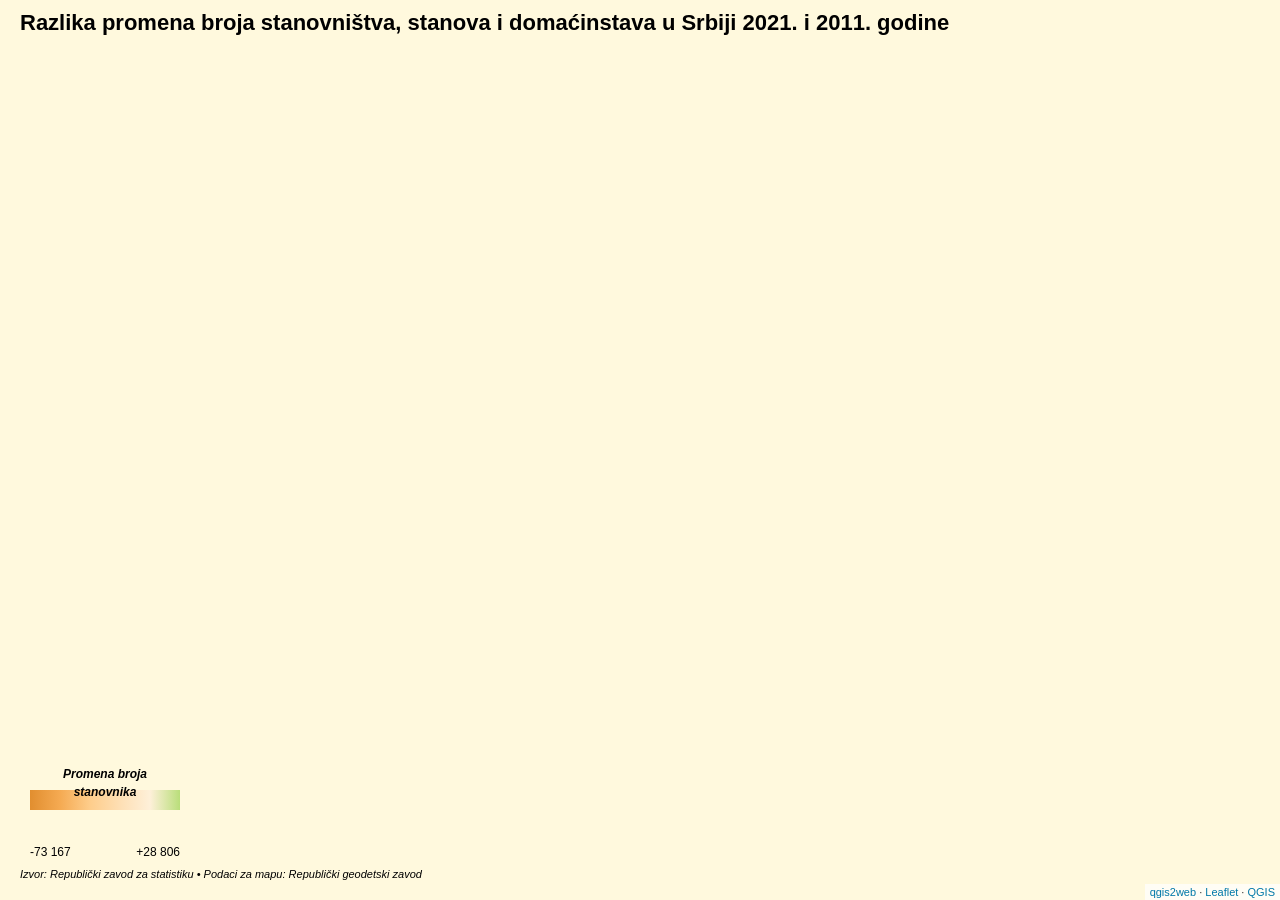
==== index.html @ be191f38 "Update index.html" ====
<!doctype html>
<html lang="en">
    <head>
        <meta charset="utf-8">
        <meta http-equiv="X-UA-Compatible" content="IE=edge">
        <meta name="viewport" content="initial-scale=1,user-scalable=no,maximum-scale=1,width=device-width">
        <meta name="mobile-web-app-capable" content="yes">
        <meta name="apple-mobile-web-app-capable" content="yes">
        <link rel="stylesheet" href="css/leaflet.css">
        <link rel="stylesheet" href="css/qgis2web.css"><link rel="stylesheet" href="css/fontawesome-all.min.css">
        <style>
            html, body, #map {
                position: fixed;
                width: 100%;
                height: 100%;
                padding: 0;
                margin: 0;
            }
        </style>
        <title></title>
    </head>
    <body>
        <div id="map">
        <div id="map-title">
            <h1>Razlika promena broja stanovništva, stanova i domaćinstava u Srbiji 2021. i 2011. godine<h1>
</div>
        </div>
        <script src="js/qgis2web_expressions.js"></script>
        <script src="js/leaflet.js"></script>
        <script src="js/leaflet.rotatedMarker.js"></script>
        <script src="js/leaflet.pattern.js"></script>
        <script src="js/leaflet-hash.js"></script>
        <script src="js/Autolinker.min.js"></script>
        <script src="js/rbush.min.js"></script>
        <script src="js/labelgun.min.js"></script>
        <script src="js/labels.js"></script>
        <script src="data/promenabrstistanova_0.js"></script>
        <script>

        var bottomText = document.createElement('div');
        bottomText.id = 'bottom-text';
        bottomText.innerText = 'Izvor: Republički zavod za statistiku • Podaci za mapu: Republički geodetski zavod';
        bottomText.style.position = 'fixed';
        bottomText.style.bottom = '20px';
        bottomText.style.left = '20px';
        bottomText.style.fontFamily = 'Calibri, sans-serif';
        bottomText.style.fontSize = '11px';
        bottomText.style.fontStyle = 'italic';

        // Append the bottom text element to the document body
        document.body.appendChild(bottomText);

        var highlightLayer;
        function highlightFeature(e) {
            highlightLayer = e.target;

            if (e.target.feature.geometry.type === 'LineString') {
              highlightLayer.setStyle({
                color: '#ffff00',
              });
            } else {
              highlightLayer.setStyle({
                fillColor: '#ffff00',
                fillOpacity: 1
              });
            }
            highlightLayer.openPopup();
        }
        var map = L.map('map', {
            zoomControl: false, dragging: true, maxZoom: 7.5, minZoom: 6.2
        }).fitBounds([[41.76584937158789, 15.974456033187013], [46.35062950617774, 25.856403309128545]]);

            var legend = L.control({ position: 'bottomleft' });

            legend.onAdd = function (map) {
                var div = L.DomUtil.create('div', 'legend');

                var legendTitle = '<h3>Promena broja stanovnika</h3>';
                var legendValues = '<div class="legend-bar">' +
                    '<span class="legend-value">-73 167</span>' +
                    '<div class="legend-color"></div>' +
                    '<span class="legend-value">+28 806</span>' +
                    '</div>';

                div.innerHTML = legendTitle + legendValues;

                return div;
            };

            legend.addTo(map);

        var hash = new L.Hash(map);
        map.attributionControl.setPrefix('<a href="https://github.com/tomchadwin/qgis2web" target="_blank">qgis2web</a> &middot; <a href="https://leafletjs.com" title="A JS library for interactive maps">Leaflet</a> &middot; <a href="https://qgis.org">QGIS</a>');
        var autolinker = new Autolinker({truncate: {length: 30, location: 'smart'}});
        var bounds_group = new L.featureGroup([]);
        function setBounds() {
            map.setMaxBounds(map.getBounds());
        }
        function pop_promenabrstistanova_0(feature, layer) {
            layer.on({
                mouseout: function(e) {
                    for (i in e.target._eventParents) {
                        e.target._eventParents[i].resetStyle(e.target);
                    }
                    if (typeof layer.closePopup == 'function') {
                        layer.closePopup();
                    } else {
                        layer.eachLayer(function(feature){
                            feature.closePopup()
                        });
                    }
                },
                mouseover: function (e) {
                    layer.setStyle({ weight: 1.5, color: 'rgba(125,125,125,1.0)' });
                    layer.bringToFront();
                    if (typeof layer.openPopup === 'function') {
                        layer.openPopup();
                    } else {
                        layer.eachLayer(function (feature) {
                            feature.openPopup();
                        });
                    }
                }
            });
            var popupContent = '<table>\
                    <tr>\
                        <td colspan="2">' + (feature.properties['oblasti GI'] !== "0" ? autolinker.link(feature.properties['oblasti GI'].toLocaleString()) : 'Bez podataka') + '</td>\
                    </tr>\
                    <tr>\
                        <td colspan="2"><strong><img src="images/615075.png"/ alt="615075" width="25" height="25"><img></strong><br />' + (feature.properties['razlika'] !== 0 ? autolinker.link(feature.properties['razlika'].toLocaleString('sr-RS') + " (" + (autolinker.link(feature.properties['jj_udeo'].toLocaleString('sr-RS') + "%)"))) : 'Bez podataka') + '</td>\
                    </tr>\
                    <tr>\
                        <td colspan="2"><strong><img src="images/1969048.png"/ alt="1207249" width="25" height="25"><img></strong><br />' + (feature.properties['razlika st'] !== 0 ? autolinker.link(feature.properties['razlika st'].toLocaleString('sr-RS') + " (" + (autolinker.link(feature.properties['jj_udeo st'].toLocaleString('sr-RS') + "%)"))) : 'Bez podataka') + '</td>\
                    </tr>\
                    <tr>\
                        <td colspan="2"><strong><img src="images/630071.png"/ alt="630071" width="25" height="25"><img></strong><br />' + (feature.properties['razlika do'] !== 0.0 ? autolinker.link(feature.properties['razlika do'].toLocaleString('sr-RS') + " (" + (autolinker.link(feature.properties['jj_udeo dom'].toLocaleString('sr-RS') + "%)"))) : 'Bez podataka') + '</td>\
                    </tr>\
                </table>'

            layer.bindPopup(popupContent, { maxHeight: 400 });
        }

        function style_promenabrstistanova_0_0(feature) {
            if (feature.properties['razlika'] >= -73167.000000 && feature.properties['razlika'] <= -49117.714286 ) {
                return {
                pane: 'pane_promenabrstistanova_0',
                opacity: 1,
                color: 'rgba(255,255,255,1.0)',
                dashArray: '',
                lineCap: 'butt',
                lineJoin: 'miter',
                weight: 1.0, 
                fill: true,
                fillOpacity: 1,
                fillColor: 'rgba(225,142,47,1.0)',
                interactive: true,
            }
            }
            if (feature.properties['razlika'] >= -49117.714286 && feature.properties['razlika'] <= -42223.570000 ) {
                return {
                pane: 'pane_promenabrstistanova_0',
                opacity: 1,
                color: 'rgba(255,255,255,1.0)',
                dashArray: '',
                lineCap: 'butt',
                lineJoin: 'miter',
                weight: 1.0, 
                fill: true,
                fillOpacity: 1,
                fillColor: 'rgba(245,170,82,1.0)',
                interactive: true,
            }
            }
            if (feature.properties['razlika'] >= -42223.570000 && feature.properties['razlika'] <= -36104.140000 ) {
                return {
                pane: 'pane_promenabrstistanova_0',
                opacity: 1,
                color: 'rgba(255,255,255,1.0)',
                dashArray: '',
                lineCap: 'butt',
                lineJoin: 'miter',
                weight: 1.0, 
                fill: true,
                fillOpacity: 1,
                fillColor: 'rgba(254,205,139,1.0)',
                interactive: true,
            }
            }
            if (feature.properties['razlika'] >= -36104.140000 && feature.properties['razlika'] <= -30000.000000 ) {
                return {
                pane: 'pane_promenabrstistanova_0',
                opacity: 1,
                color: 'rgba(255,255,255,1.0)',
                dashArray: '',
                lineCap: 'butt',
                lineJoin: 'miter',
                weight: 1.0, 
                fill: true,
                fillOpacity: 1,
                fillColor: 'rgba(254,223,180,1.0)',
                interactive: true,
            }
            }
            if (feature.properties['razlika'] >= -30000.000000 && feature.properties['razlika'] <= -1.000000 ) {
                return {
                pane: 'pane_promenabrstistanova_0',
                opacity: 1,
                color: 'rgba(255,255,255,1.0)',
                dashArray: '',
                lineCap: 'butt',
                lineJoin: 'miter',
                weight: 1.0, 
                fill: true,
                fillOpacity: 1,
                fillColor: 'rgba(254,240,217,1.0)',
                interactive: true,
            }
            }
            if (feature.properties['razlika'] >= -1.000000 && feature.properties['razlika'] <= 1.000000 ) {
                return {
                pane: 'pane_promenabrstistanova_0',
                opacity: 1,
                color: 'rgba(255,255,255,1.0)',
                dashArray: '',
                lineCap: 'butt',
                lineJoin: 'miter',
                weight: 1.0, 
                fill: true,
                fillOpacity: 1,
                fillColor: 'rgba(227,227,227,1.0)',
                interactive: true,
            }
            }
            if (feature.properties['razlika'] >= 1.000000 && feature.properties['razlika'] <= 28806.000000 ) {
                return {
                pane: 'pane_promenabrstistanova_0',
                opacity: 1,
                color: 'rgba(255,255,255,1.0)',
                dashArray: '',
                lineCap: 'butt',
                lineJoin: 'miter',
                weight: 1.0, 
                fill: true,
                fillOpacity: 1,
                fillColor: 'rgba(185,222,122,1.0)',
                interactive: true,
            }
            }
        }
        map.createPane('pane_promenabrstistanova_0');
        map.getPane('pane_promenabrstistanova_0').style.zIndex = 400;
        map.getPane('pane_promenabrstistanova_0').style['mix-blend-mode'] = 'normal';
        var layer_promenabrstistanova_0 = new L.geoJson(json_promenabrstistanova_0, {
            attribution: '',
            interactive: true,
            dataVar: 'json_promenabrstistanova_0',
            layerName: 'layer_promenabrstistanova_0',
            pane: 'pane_promenabrstistanova_0',
            onEachFeature: pop_promenabrstistanova_0,
            style: style_promenabrstistanova_0_0,
        });
        bounds_group.addLayer(layer_promenabrstistanova_0);
        map.addLayer(layer_promenabrstistanova_0);
        setBounds();
        </script>
    </body>
</html>
---- css/leaflet.css ----
/* required styles */

.leaflet-pane,
.leaflet-tile,
.leaflet-marker-icon,
.leaflet-marker-shadow,
.leaflet-tile-container,
.leaflet-pane > svg,
.leaflet-pane > canvas,
.leaflet-zoom-box,
.leaflet-image-layer,
.leaflet-layer {
	position: absolute;
	left: 0;
	top: 0;
	}
.leaflet-container {
	overflow: hidden;
	}
.leaflet-tile,
.leaflet-marker-icon,
.leaflet-marker-shadow {
	-webkit-user-select: none;
	   -moz-user-select: none;
	        user-select: none;
	  -webkit-user-drag: none;
	}
/* Prevents IE11 from highlighting tiles in blue */
.leaflet-tile::selection {
	background: transparent;
}
/* Safari renders non-retina tile on retina better with this, but Chrome is worse */
.leaflet-safari .leaflet-tile {
	image-rendering: -webkit-optimize-contrast;
	}
/* hack that prevents hw layers "stretching" when loading new tiles */
.leaflet-safari .leaflet-tile-container {
	width: 1600px;
	height: 1600px;
	-webkit-transform-origin: 0 0;
	}
.leaflet-marker-icon,
.leaflet-marker-shadow {
	display: block;
	}
/* .leaflet-container svg: reset svg max-width decleration shipped in Joomla! (joomla.org) 3.x */
/* .leaflet-container img: map is broken in FF if you have max-width: 100% on tiles */
.leaflet-container .leaflet-overlay-pane svg,
.leaflet-container .leaflet-marker-pane img,
.leaflet-container .leaflet-shadow-pane img,
.leaflet-container .leaflet-tile-pane img,
.leaflet-container img.leaflet-image-layer,
.leaflet-container .leaflet-tile {
	max-width: none !important;
	max-height: none !important;
	}

.leaflet-container.leaflet-touch-zoom {
	-ms-touch-action: pan-x pan-y;
	touch-action: pan-x pan-y;
	}
.leaflet-container.leaflet-touch-drag {
	-ms-touch-action: pinch-zoom;
	/* Fallback for FF which doesn't support pinch-zoom */
	touch-action: none;
	touch-action: pinch-zoom;
}
.leaflet-container.leaflet-touch-drag.leaflet-touch-zoom {
	-ms-touch-action: none;
	touch-action: none;
}
.leaflet-container {
	-webkit-tap-highlight-color: transparent;
}
.leaflet-container a {
	-webkit-tap-highlight-color: rgba(51, 181, 229, 0.4);
}
.leaflet-tile {
	filter: inherit;
	visibility: hidden;
	}
.leaflet-tile-loaded {
	visibility: inherit;
	}
.leaflet-zoom-box {
	width: 0;
	height: 0;
	-moz-box-sizing: border-box;
	     box-sizing: border-box;
	z-index: 800;
	}
/* workaround for https://bugzilla.mozilla.org/show_bug.cgi?id=888319 */
.leaflet-overlay-pane svg {
	-moz-user-select: none;
	}

.leaflet-pane         { z-index: 400; }

.leaflet-tile-pane    { z-index: 200; }
.leaflet-overlay-pane { z-index: 400; }
.leaflet-shadow-pane  { z-index: 500; }
.leaflet-marker-pane  { z-index: 600; }
.leaflet-tooltip-pane   { z-index: 650; }
.leaflet-popup-pane   { z-index: 700; }

.leaflet-map-pane canvas { z-index: 100; }
.leaflet-map-pane svg    { z-index: 200; }

.leaflet-vml-shape {
	width: 1px;
	height: 1px;
	}
.lvml {
	behavior: url(#default#VML);
	display: inline-block;
	position: absolute;
	}


/* control positioning */

.leaflet-control {
	position: relative;
	z-index: 800;
	pointer-events: visiblePainted; /* IE 9-10 doesn't have auto */
	pointer-events: auto;
	}
.leaflet-top,
.leaflet-bottom {
	position: absolute;
	z-index: 1000;
	pointer-events: none;
	}
.leaflet-top {
	top: 0;
	}
.leaflet-right {
	right: 0;
	}
.leaflet-bottom {
	bottom: 0;
	}
.leaflet-left {
	left: 0;
	}
.leaflet-control {
	float: left;
	clear: both;
	}
.leaflet-right .leaflet-control {
	float: right;
	}
.leaflet-top .leaflet-control {
	margin-top: 10px;
	}
.leaflet-bottom .leaflet-control {
	margin-bottom: 10px;
	}
.leaflet-left .leaflet-control {
	margin-left: 10px;
	}
.leaflet-right .leaflet-control {
	margin-right: 10px;
	}


/* zoom and fade animations */

.leaflet-fade-anim .leaflet-tile {
	will-change: opacity;
	}
.leaflet-fade-anim .leaflet-popup {
	opacity: 0;
	-webkit-transition: opacity 0.2s linear;
	   -moz-transition: opacity 0.2s linear;
	        transition: opacity 0.2s linear;
	}
.leaflet-fade-anim .leaflet-map-pane .leaflet-popup {
	opacity: 1;
	}
.leaflet-zoom-animated {
	-webkit-transform-origin: 0 0;
	    -ms-transform-origin: 0 0;
	        transform-origin: 0 0;
	}
.leaflet-zoom-anim .leaflet-zoom-animated {
	will-change: transform;
	}
.leaflet-zoom-anim .leaflet-zoom-animated {
	-webkit-transition: -webkit-transform 0.25s cubic-bezier(0,0,0.25,1);
	   -moz-transition:    -moz-transform 0.25s cubic-bezier(0,0,0.25,1);
	        transition:         transform 0.25s cubic-bezier(0,0,0.25,1);
	}
.leaflet-zoom-anim .leaflet-tile,
.leaflet-pan-anim .leaflet-tile {
	-webkit-transition: none;
	   -moz-transition: none;
	        transition: none;
	}

.leaflet-zoom-anim .leaflet-zoom-hide {
	visibility: hidden;
	}


/* cursors */

.leaflet-interactive {
	cursor: pointer;
	}
.leaflet-grab {
	cursor: -webkit-grab;
	cursor:    -moz-grab;
	cursor:         grab;
	}
.leaflet-crosshair,
.leaflet-crosshair .leaflet-interactive {
	cursor: crosshair;
	}
.leaflet-popup-pane,
.leaflet-control {
	cursor: auto;
	}
.leaflet-dragging .leaflet-grab,
.leaflet-dragging .leaflet-grab .leaflet-interactive,
.leaflet-dragging .leaflet-marker-draggable {
	cursor: move;
	cursor: -webkit-grabbing;
	cursor:    -moz-grabbing;
	cursor:         grabbing;
	}

/* marker & overlays interactivity */
.leaflet-marker-icon,
.leaflet-marker-shadow,
.leaflet-image-layer,
.leaflet-pane > svg path,
.leaflet-tile-container {
	pointer-events: none;
	}

.leaflet-marker-icon.leaflet-interactive,
.leaflet-image-layer.leaflet-interactive,
.leaflet-pane > svg path.leaflet-interactive,
svg.leaflet-image-layer.leaflet-interactive path {
	pointer-events: visiblePainted; /* IE 9-10 doesn't have auto */
	pointer-events: auto;
	}

/* visual tweaks */

.leaflet-container {
	background: #ddd;
	outline: 0;
	}
.leaflet-container a {
	color: #0078A8;
	}
.leaflet-container a.leaflet-active {
	outline: 2px solid orange;
	}
.leaflet-zoom-box {
	border: 2px dotted #38f;
	background: rgba(255,255,255,0.5);
	}


/* general typography */
.leaflet-container {
	font: 12px/1.5 "Helvetica Neue", Arial, Helvetica, sans-serif;
	}


/* general toolbar styles */

.leaflet-bar {
	box-shadow: 0 1px 5px rgba(0,0,0,0.65);
	border-radius: 4px;
	}
.leaflet-bar a,
.leaflet-bar a:hover {
	background-color: #fff;
	border-bottom: 1px solid #ccc;
	width: 26px;
	height: 26px;
	line-height: 26px;
	display: block;
	text-align: center;
	text-decoration: none;
	color: black;
	}
.leaflet-bar a,
.leaflet-control-layers-toggle {
	background-position: 50% 50%;
	background-repeat: no-repeat;
	display: block;
	}
.leaflet-bar a:hover {
	background-color: #f4f4f4;
	}
.leaflet-bar a:first-child {
	border-top-left-radius: 4px;
	border-top-right-radius: 4px;
	}
.leaflet-bar a:last-child {
	border-bottom-left-radius: 4px;
	border-bottom-right-radius: 4px;
	border-bottom: none;
	}
.leaflet-bar a.leaflet-disabled {
	cursor: default;
	background-color: #f4f4f4;
	color: #bbb;
	}

.leaflet-touch .leaflet-bar a {
	width: 30px;
	height: 30px;
	line-height: 30px;
	}
.leaflet-touch .leaflet-bar a:first-child {
	border-top-left-radius: 2px;
	border-top-right-radius: 2px;
	}
.leaflet-touch .leaflet-bar a:last-child {
	border-bottom-left-radius: 2px;
	border-bottom-right-radius: 2px;
	}

/* zoom control */

.leaflet-control-zoom-in,
.leaflet-control-zoom-out {
	font: bold 18px 'Lucida Console', Monaco, monospace;
	text-indent: 1px;
	}

.leaflet-touch .leaflet-control-zoom-in, .leaflet-touch .leaflet-control-zoom-out  {
	font-size: 22px;
	}


/* layers control */

.leaflet-control-layers {
	box-shadow: 0 1px 5px rgba(0,0,0,0.4);
	background: #fff;
	border-radius: 5px;
	}
.leaflet-control-layers-toggle {
	background-image: url(images/layers.png);
	width: 36px;
	height: 36px;
	}
.leaflet-retina .leaflet-control-layers-toggle {
	background-image: url(images/layers-2x.png);
	background-size: 26px 26px;
	}
.leaflet-touch .leaflet-control-layers-toggle {
	width: 44px;
	height: 44px;
	}
.leaflet-control-layers .leaflet-control-layers-list,
.leaflet-control-layers-expanded .leaflet-control-layers-toggle {
	display: none;
	}
.leaflet-control-layers-expanded .leaflet-control-layers-list {
	display: block;
	position: relative;
	}
.leaflet-control-layers-expanded {
	padding: 6px 10px 6px 6px;
	color: #333;
	background: #fff;
	}
.leaflet-control-layers-scrollbar {
	overflow-y: scroll;
	overflow-x: hidden;
	padding-right: 5px;
	}
.leaflet-control-layers-selector {
	margin-top: 2px;
	position: relative;
	top: 1px;
	}
.leaflet-control-layers label {
	display: block;
	}
.leaflet-control-layers-separator {
	height: 0;
	border-top: 1px solid #ddd;
	margin: 5px -10px 5px -6px;
	}

/* Default icon URLs */
.leaflet-default-icon-path {
	background-image: url(images/marker-icon.png);
	}


/* attribution and scale controls */

.leaflet-container .leaflet-control-attribution {
	background: #fff;
	background: rgba(255, 255, 255, 0.7);
	margin: 0;
	}
.leaflet-control-attribution,
.leaflet-control-scale-line {
	padding: 0 5px;
	color: #333;
	}
.leaflet-control-attribution a {
	text-decoration: none;
	}
.leaflet-control-attribution a:hover {
	text-decoration: underline;
	}
.leaflet-container .leaflet-control-attribution,
.leaflet-container .leaflet-control-scale {
	font-size: 11px;
	}
.leaflet-left .leaflet-control-scale {
	margin-left: 5px;
	}
.leaflet-bottom .leaflet-control-scale {
	margin-bottom: 5px;
	}
.leaflet-control-scale-line {
	border: 2px solid #777;
	border-top: none;
	line-height: 1.1;
	padding: 2px 5px 1px;
	font-size: 11px;
	white-space: nowrap;
	overflow: hidden;
	-moz-box-sizing: border-box;
	     box-sizing: border-box;

	background: #fff;
	background: rgba(255, 255, 255, 0.5);
	}
.leaflet-control-scale-line:not(:first-child) {
	border-top: 2px solid #777;
	border-bottom: none;
	margin-top: -2px;
	}
.leaflet-control-scale-line:not(:first-child):not(:last-child) {
	border-bottom: 2px solid #777;
	}

.leaflet-touch .leaflet-control-attribution,
.leaflet-touch .leaflet-control-layers,
.leaflet-touch .leaflet-bar {
	box-shadow: none;
	}
.leaflet-touch .leaflet-control-layers,
.leaflet-touch .leaflet-bar {
	border: 2px solid rgba(0,0,0,0.2);
	background-clip: padding-box;
	}


/* popup */

.leaflet-popup {
	position: absolute;
	text-align: center;
	margin-bottom: 20px;
	}
.leaflet-popup-content-wrapper {
	padding: 1px;
	text-align: left;
	border-radius: 12px;
	}
.leaflet-popup-content {
	margin: 13px 19px;
	line-height: 1.4;
	}
.leaflet-popup-content p {
	margin: 18px 0;
	}
.leaflet-popup-tip-container {
	width: 40px;
	height: 20px;
	position: absolute;
	left: 50%;
	margin-left: -20px;
	overflow: hidden;
	pointer-events: none;
	}
.leaflet-popup-tip {
	width: 17px;
	height: 17px;
	padding: 1px;

	margin: -10px auto 0;

	-webkit-transform: rotate(45deg);
	   -moz-transform: rotate(45deg);
	    -ms-transform: rotate(45deg);
	        transform: rotate(45deg);
	}
.leaflet-popup-content-wrapper,
.leaflet-popup-tip {
	background: white;
	color: #333;
	box-shadow: 0 3px 14px rgba(0,0,0,0.4);
	}
.leaflet-container a.leaflet-popup-close-button {
	position: absolute;
	top: 0;
	right: 0;
	padding: 4px 4px 0 0;
	border: none;
	text-align: center;
	width: 18px;
	height: 14px;
	font: 16px/14px Tahoma, Verdana, sans-serif;
	color: #c3c3c3;
	text-decoration: none;
	font-weight: bold;
	background: transparent;
	}
.leaflet-container a.leaflet-popup-close-button:hover {
	color: #999;
	}
.leaflet-popup-scrolled {
	overflow: auto;
	border-bottom: 1px solid #ddd;
	border-top: 1px solid #ddd;
	}

.leaflet-oldie .leaflet-popup-content-wrapper {
	zoom: 1;
	}
.leaflet-oldie .leaflet-popup-tip {
	width: 24px;
	margin: 0 auto;

	-ms-filter: "progid:DXImageTransform.Microsoft.Matrix(M11=0.70710678, M12=0.70710678, M21=-0.70710678, M22=0.70710678)";
	filter: progid:DXImageTransform.Microsoft.Matrix(M11=0.70710678, M12=0.70710678, M21=-0.70710678, M22=0.70710678);
	}
.leaflet-oldie .leaflet-popup-tip-container {
	margin-top: -1px;
	}

.leaflet-oldie .leaflet-control-zoom,
.leaflet-oldie .leaflet-control-layers,
.leaflet-oldie .leaflet-popup-content-wrapper,
.leaflet-oldie .leaflet-popup-tip {
	border: 1px solid #999;
	}


/* div icon */

.leaflet-div-icon {
	background: #fff;
	border: 1px solid #666;
	}


/* Tooltip */
/* Base styles for the element that has a tooltip */
.leaflet-tooltip {
	position: absolute;
	padding: 6px;
	background-color: #fff;
	border: 1px solid #fff;
	border-radius: 3px;
	color: #222;
	white-space: nowrap;
	-webkit-user-select: none;
	-moz-user-select: none;
	-ms-user-select: none;
	user-select: none;
	pointer-events: none;
	box-shadow: 0 1px 3px rgba(0,0,0,0.4);
	}
.leaflet-tooltip.leaflet-clickable {
	cursor: pointer;
	pointer-events: auto;
	}
.leaflet-tooltip-top:before,
.leaflet-tooltip-bottom:before,
.leaflet-tooltip-left:before,
.leaflet-tooltip-right:before {
	position: absolute;
	pointer-events: none;
	border: 6px solid transparent;
	background: transparent;
	content: "";
	}

/* Directions */

.leaflet-tooltip-bottom {
	margin-top: 6px;
}
.leaflet-tooltip-top {
	margin-top: -6px;
}
.leaflet-tooltip-bottom:before,
.leaflet-tooltip-top:before {
	left: 50%;
	margin-left: -6px;
	}
.leaflet-tooltip-top:before {
	bottom: 0;
	margin-bottom: -12px;
	border-top-color: #fff;
	}
.leaflet-tooltip-bottom:before {
	top: 0;
	margin-top: -12px;
	margin-left: -6px;
	border-bottom-color: #fff;
	}
.leaflet-tooltip-left {
	margin-left: -6px;
}
.leaflet-tooltip-right {
	margin-left: 6px;
}
.leaflet-tooltip-left:before,
.leaflet-tooltip-right:before {
	top: 50%;
	margin-top: -6px;
	}
.leaflet-tooltip-left:before {
	right: 0;
	margin-right: -12px;
	border-left-color: #fff;
	}
.leaflet-tooltip-right:before {
	left: 0;
	margin-left: -12px;
	border-right-color: #fff;
	}
---- css/qgis2web.css ----
#map {
            background-color: #fff9dd
        }
        @media (max-width: 768px) {
            #map {
                height: 80vh; /* Adjust the height for mobile devices */
            }
        }
        #map-container {
            position: relative;
        }
        #map-title {
            position: absolute;
            top: 10px;
            left: 20px;
            z-index: 1000;
            font-family: Arial, sans-serif;
            font-size: 24px;
            color: #000;
            line-height: 1.2;
        }

        #map-title h1 {
            font-size: 22px;
            font-family: "Calibri", sans-serif;
            font-weight: bold;
            margin: 0 0 5px;
        }

        #map-title h2 {
            font-size: 16px;
            font-family: "Calibri", sans-serif;
            font-weight: normal;
            margin-bottom: 20px;
            margin: 0;
        }
        th {
            text-align: left;
            vertical-align: top;
        }
        .legend {
            position: bottomleft;
            bottom: 80px;
            left:20px;
            background: linear-gradient(to right, rgba(225,142,47,1), rgba(245,170,82,1.0), rgba(254,205,139,1.0), rgba(254,223,180,1.0), rgba(254,240,217,1.0), rgba(185,222,122,1.0));
            width: 150px;
            height: 20px;
            margin: 10px;
        }
        .legend h3 {
                margin-top: -25px;
                font-size: 12px;
                font-family: "Calibri light", sans-serif;
                font-style: italic;
                text-align: center;
        }
        .legend-content {
            margin-top: 10px;
        }
        .legend-bar {
            display: flex;
            align-items: center;
        }
        .legend-value {
            flex-grow: 1;
            text-align: center;
        }
        .legend-value:first-child {
                text-align: left;
                margin-top: 30px;
        }
        .legend-value:last-child {
                text-align: right;
                margin-top: 30px;
        }
        .info {
            padding: 6px 8px;
            font: 14px/16px Arial, Helvetica, sans-serif;
            background: white;
            background: rgba(255,255,255,0.8);
            box-shadow: 0 0 15px rgba(0,0,0,0.2);
            border-radius: 5px;
        }
        .info h2 {
            margin: 0 0 5px;
            color: #777;
        }
        .leaflet-container {
            background: #fff;
            padding-right: 10px;
        }
        .leaflet-popup-content {
            width:auto;
            padding-right:10px;
        }
        .leaflet-tooltip {
            background: none;
            box-shadow: none;
            border: none;
        }
        .leaflet-tooltip-left:before, .leaflet-tooltip-right:before {
            border: 0px;
        }
        }
        .fa, .leaflet-container, a {
            color: #000000 !important;
        }
        .leaflet-control-zoom-in, .leaflet-control-zoom-out,
        .leaflet-control-locate a,
        .leaflet-touch .leaflet-control-geocoder-icon,
        .leaflet-control-search .search-button,
         .leaflet-control-measure {
            background-color: #ffffff !important;
            border-radius: 0px !important;
            color: #000000 !important;
        }
        .abstract {
            font: bold 18px 'Lucida Console', Monaco, monospace;
            text-indent: 1px;
            background-color: #ffffff !important;
            width: 30px !important;
            color: #000000 !important;
            height: 30px !important;
            text-align: center !important;
            line-height: 30px !important;
        }
        .abstractUncollapsed {
            padding: 6px 8px;
            font: 12px/1.5 "Helvetica Neue", Arial, Helvetica, sans-serif;
            background-color:#ffffff !important;
            color: #000000 !important;
            box-shadow: 0 0 15px rgba(0,0,0,0.2);
            border-radius: 5px;
            max-width: 40%;
        }
        .leaflet-touch .leaflet-control-layers,
        .leaflet-touch .leaflet-bar,
        .leaflet-control-search,
        .leaflet-control-measure {
            border: 3px solid rgba(255,255,255,.4) !important;
        }
        .leaflet-control-attribution a {
            color: #0078A8 !important;
        }
        .leaflet-control-scale-line {
            border: 2px solid #ffffff !important;
            border-top: none !important;
            color: black !important;
        }
        .leaflet-control-search .search-button,
        .leaflet-container .leaflet-control-search,
        .leaflet-control-measure {
            box-shadow: none !important;
        }
        .leaflet-control-search .search-button {
            width: 30px !important;
            height: 30px !important;
            font-size: 13px !important;
            text-align: center !important;
            line-height: 30px !important;
        }
        .leaflet-control-measure .leaflet-control {
            width: 30px !important;
            height: 30px !important;
        }
        .leaflet-container .leaflet-control-search{
            background: none !important;
        }
        .leaflet-control-search .search-input {
            margin: 0px 0px 0px 0px !important;
            height: 30px !important;
        }
        .leaflet-control-measure {
            background: none!important;
            border-radius: 4px !important;
        }
        .leaflet-control-measure .leaflet-control-measure-interaction {
            background-color: #ffffff !important;
        }
        .leaflet-touch .leaflet-control-measure
        .leaflet-control-measure-toggle,
        .leaflet-touch .leaflet-control-measure
        .leaflet-control-measure-toggle:hover {
            width: 30px !important;
            height: 30px !important;
            border-radius: 0px !important;
            background-color: #ffffff !important;
            color: #000000 !important;
            font-size: 13px;
            line-height: 30px;
            text-align: center;
            text-indent: 0%;
        }
        .leaflet-control-layers-toggle {
            background-color: #ffffff !important;
        }
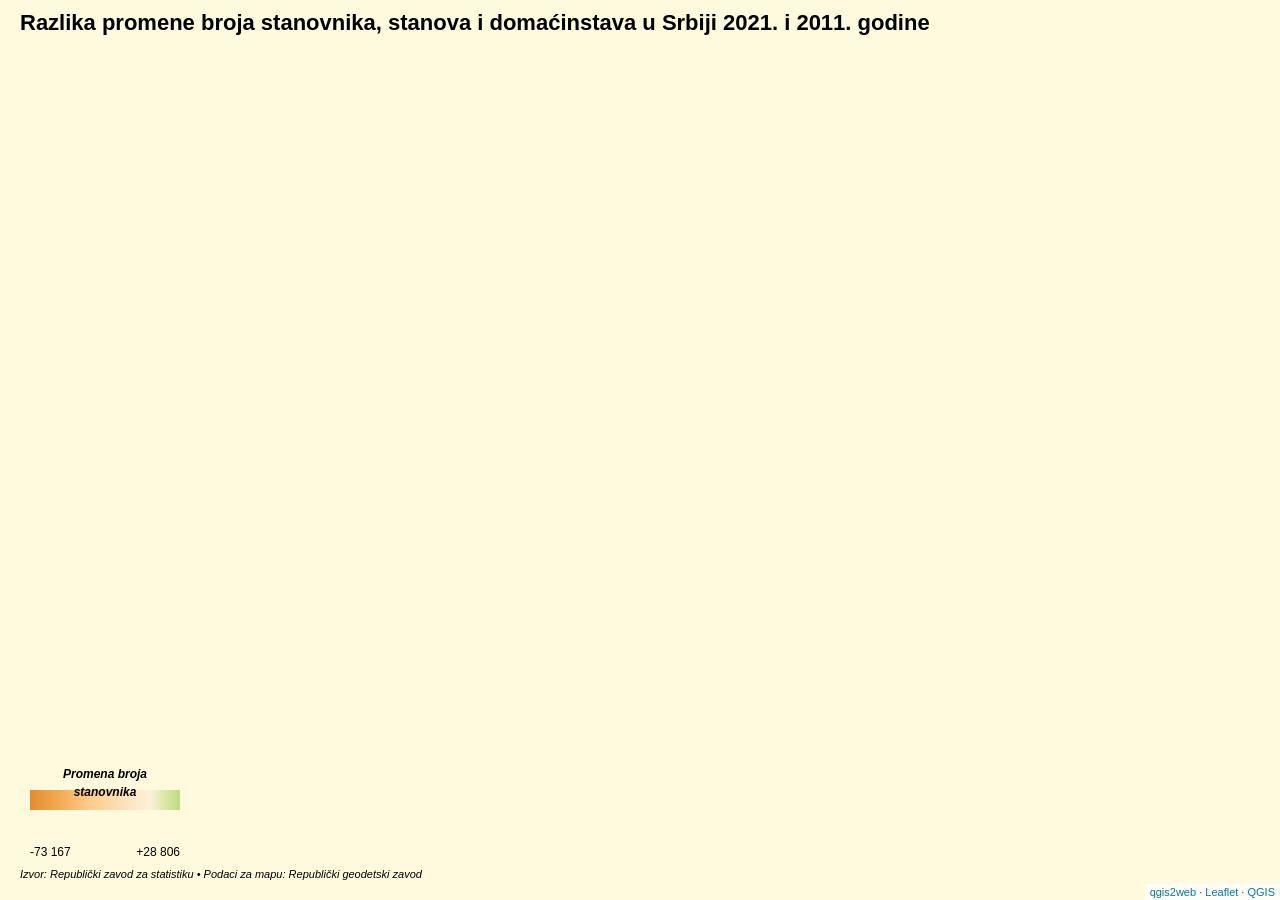
==== commit 367883a1: "Update index.html" ====
--- a/index.html
+++ b/index.html
@@ -22,7 +22,7 @@
     <body>
         <div id="map">
         <div id="map-title">
-            <h1>Razlika promena broja stanovništva, stanova i domaćinstava u Srbiji 2021. i 2011. godine<h1>
+            <h1>Razlika promene broja stanovnika, stanova i domaćinstava u Srbiji 2021. i 2011. godine<h1>
 </div>
         </div>
         <script src="js/qgis2web_expressions.js"></script>
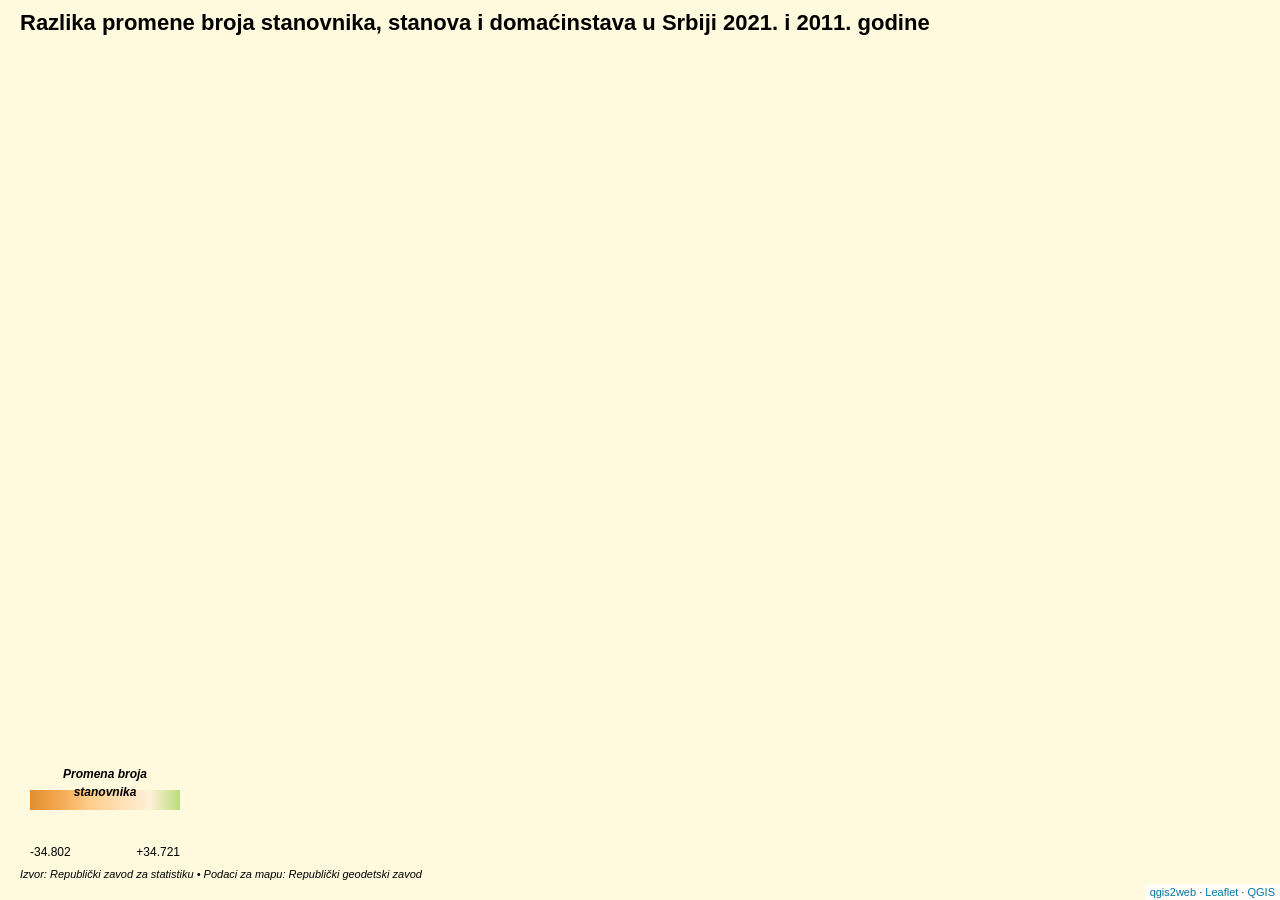
==== commit 63f8e9f5: "Update index.html" ====
--- a/index.html
+++ b/index.html
@@ -68,7 +68,7 @@
         }
         var map = L.map('map', {
             zoomControl: false, dragging: true, maxZoom: 7.5, minZoom: 6.2
-        }).fitBounds([[41.76584937158789, 15.974456033187013], [46.35062950617774, 25.856403309128545]]);
+        }).fitBounds([[41.76584937158789, 15.974456033187013], [46.35062950617774, 25.956403309128545]]);
 
             var legend = L.control({ position: 'bottomleft' });
 
@@ -77,9 +77,9 @@
 
                 var legendTitle = '<h3>Promena broja stanovnika</h3>';
                 var legendValues = '<div class="legend-bar">' +
-                    '<span class="legend-value">-73 167</span>' +
+                    '<span class="legend-value">-34.802</span>' +
                     '<div class="legend-color"></div>' +
-                    '<span class="legend-value">+28 806</span>' +
+                    '<span class="legend-value">+34.721</span>' +
                     '</div>';
 
                 div.innerHTML = legendTitle + legendValues;
@@ -141,7 +141,7 @@
         }
 
         function style_promenabrstistanova_0_0(feature) {
-            if (feature.properties['razlika'] >= -73167.000000 && feature.properties['razlika'] <= -49117.714286 ) {
+            if (feature.properties['razlika'] >= -34802.000000 && feature.properties['razlika'] <= -30000.714286 ) {
                 return {
                 pane: 'pane_promenabrstistanova_0',
                 opacity: 1,
@@ -156,7 +156,7 @@
                 interactive: true,
             }
             }
-            if (feature.properties['razlika'] >= -49117.714286 && feature.properties['razlika'] <= -42223.570000 ) {
+            if (feature.properties['razlika'] >= -30000.714286 && feature.properties['razlika'] <= -25000.570000 ) {
                 return {
                 pane: 'pane_promenabrstistanova_0',
                 opacity: 1,
@@ -171,7 +171,7 @@
                 interactive: true,
             }
             }
-            if (feature.properties['razlika'] >= -42223.570000 && feature.properties['razlika'] <= -36104.140000 ) {
+            if (feature.properties['razlika'] >= -25000.570000 && feature.properties['razlika'] <= -20000.140000 ) {
                 return {
                 pane: 'pane_promenabrstistanova_0',
                 opacity: 1,
@@ -186,7 +186,7 @@
                 interactive: true,
             }
             }
-            if (feature.properties['razlika'] >= -36104.140000 && feature.properties['razlika'] <= -30000.000000 ) {
+            if (feature.properties['razlika'] >= -20000.140000 && feature.properties['razlika'] <= -10000.000000 ) {
                 return {
                 pane: 'pane_promenabrstistanova_0',
                 opacity: 1,
@@ -201,7 +201,7 @@
                 interactive: true,
             }
             }
-            if (feature.properties['razlika'] >= -30000.000000 && feature.properties['razlika'] <= -1.000000 ) {
+            if (feature.properties['razlika'] >= -10000.000000 && feature.properties['razlika'] <= -1.000000 ) {
                 return {
                 pane: 'pane_promenabrstistanova_0',
                 opacity: 1,
@@ -231,7 +231,7 @@
                 interactive: true,
             }
             }
-            if (feature.properties['razlika'] >= 1.000000 && feature.properties['razlika'] <= 28806.000000 ) {
+            if (feature.properties['razlika'] >= 1.000000 && feature.properties['razlika'] <= 34721.000000 ) {
                 return {
                 pane: 'pane_promenabrstistanova_0',
                 opacity: 1,
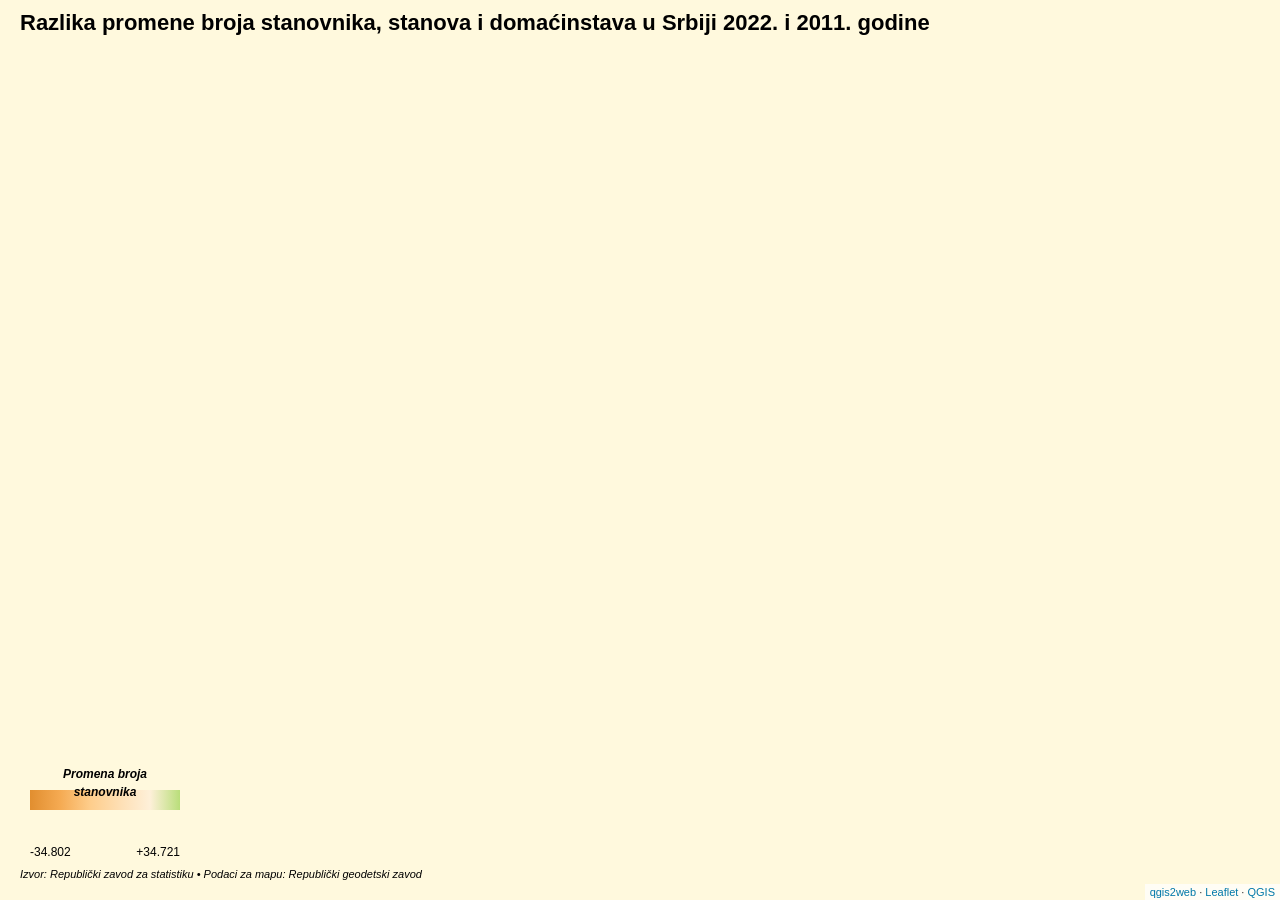
==== commit 173dd9ce: "Update index.html" ====
--- a/index.html
+++ b/index.html
@@ -22,7 +22,7 @@
     <body>
         <div id="map">
         <div id="map-title">
-            <h1>Razlika promene broja stanovnika, stanova i domaćinstava u Srbiji 2021. i 2011. godine<h1>
+            <h1>Razlika promene broja stanovnika, stanova i domaćinstava u Srbiji 2022. i 2011. godine<h1>
 </div>
         </div>
         <script src="js/qgis2web_expressions.js"></script>
